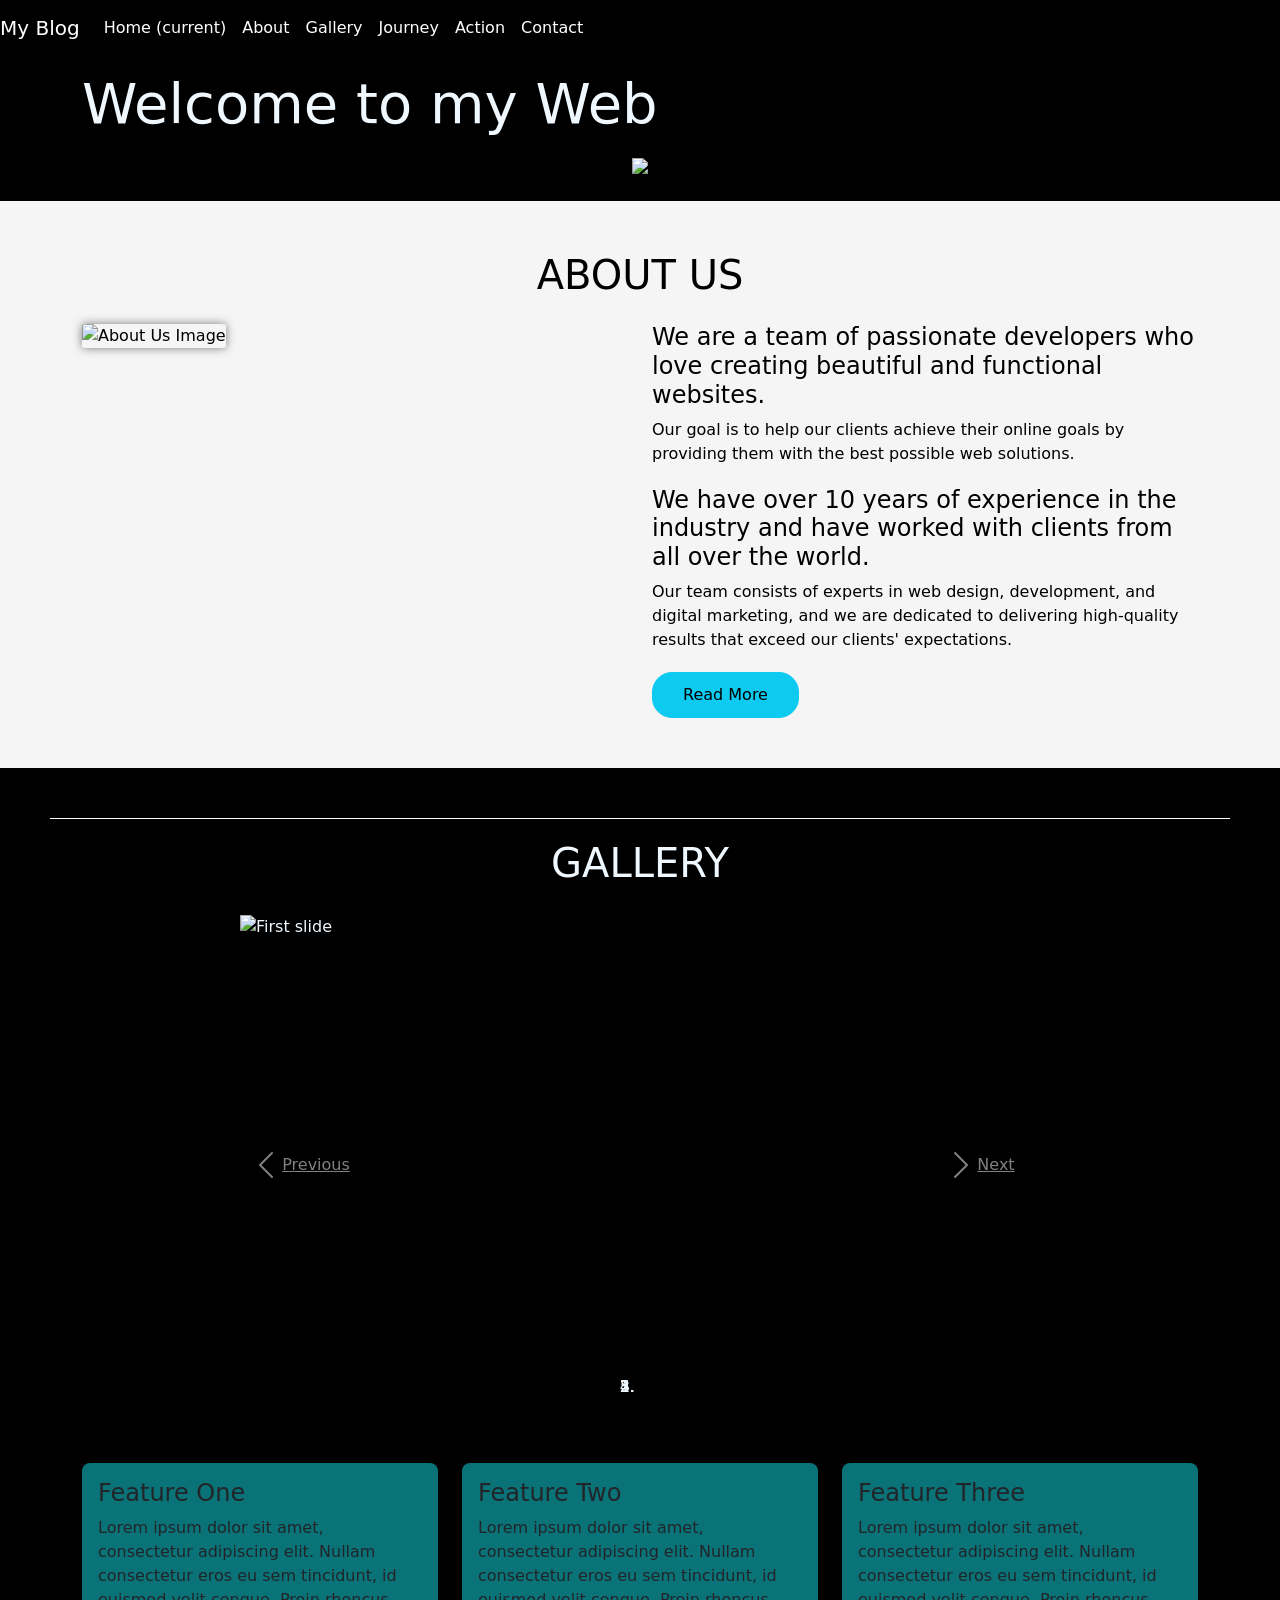
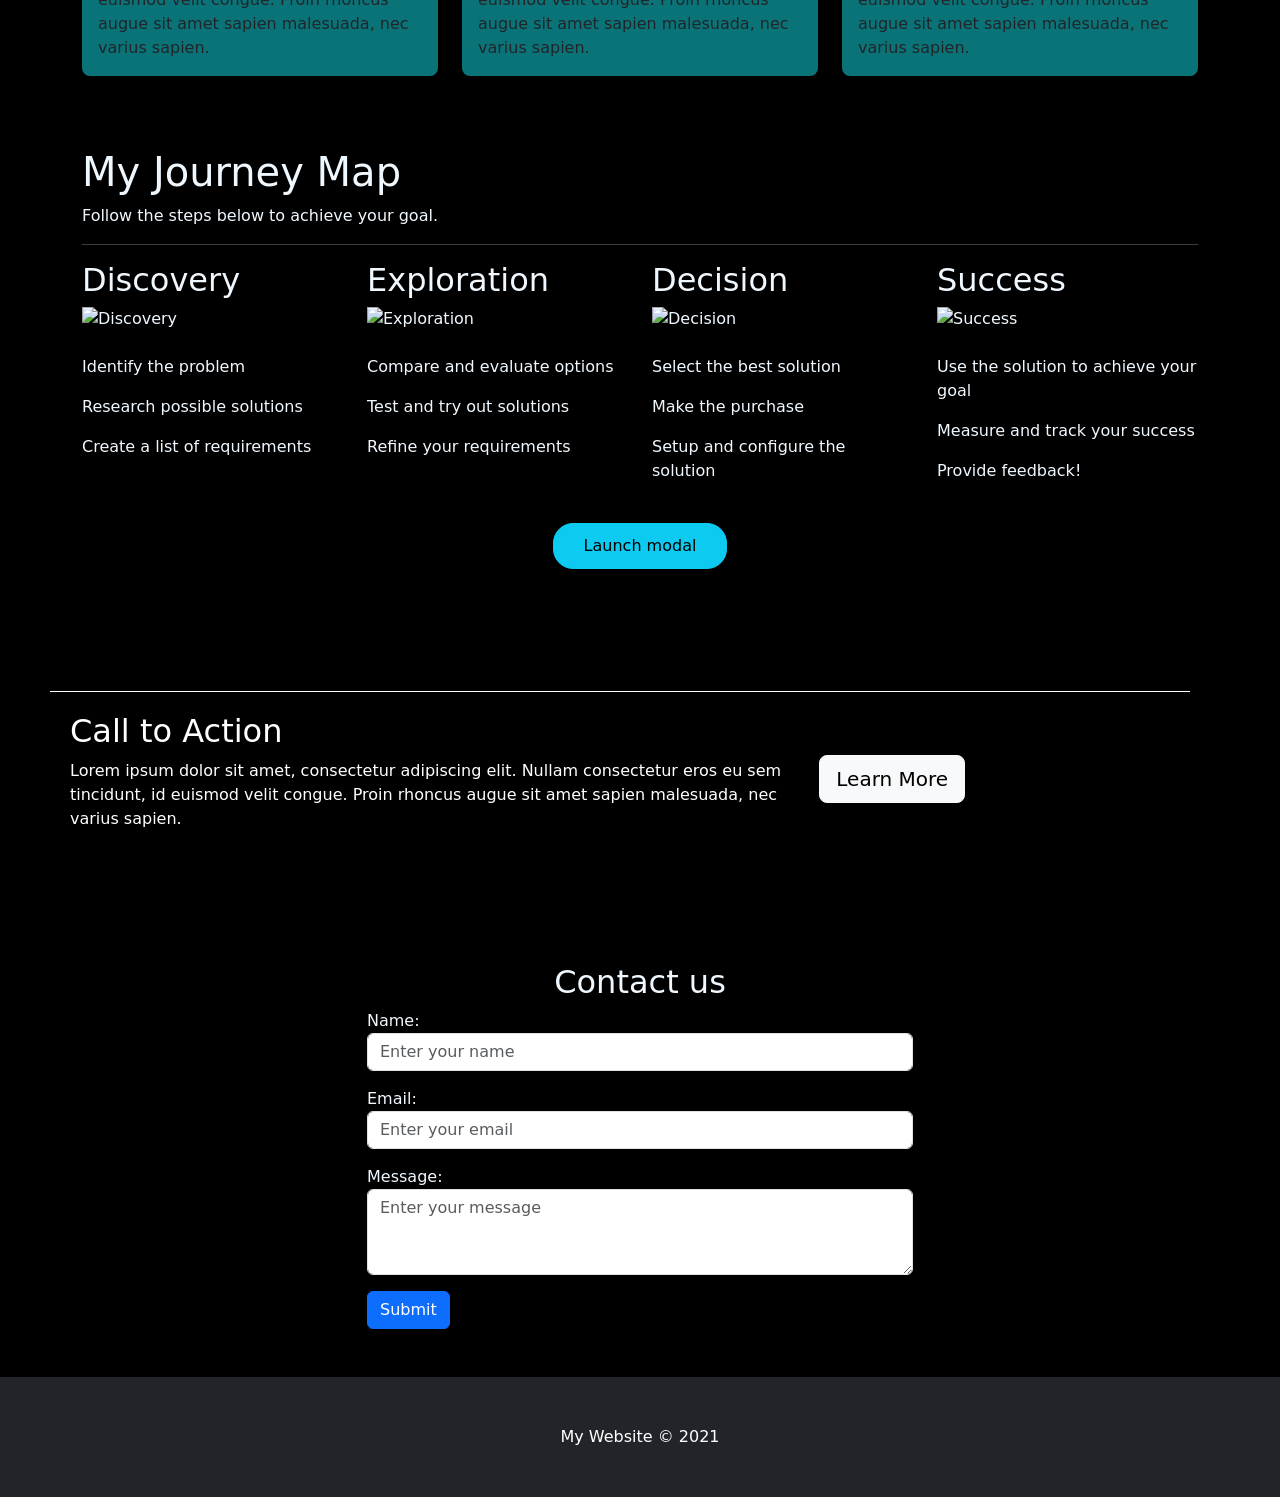
==== index.html @ b1f71b9b "Rename abc.html to index.html" ====
<!DOCTYPE html>
<html lang="en">
  <head>
    <!-- Required meta tags -->
    <meta charset="utf-8" />
    <meta
      name="viewport"
      content="width=device-width, initial-scale=1, shrink-to-fit=no"
    />

    <!-- Link to Bootstrap CSS file -->
    <link
      rel="stylesheet"
      href="https://stackpath.bootstrapcdn.com/bootstrap/5.0.0-alpha1/css/bootstrap.min.css"
    />

    <link rel="stylesheet" href="styles/styles.css" />
    <title>My Website</title>
  </head>
  <body>
    <!-- Navbar -->
    <nav class="navbar navbar-expand-lg text-white fixed-top">
      <a class="navbar-brand ml-4 text-white" href="#">My Blog</a>
      <button
        class="navbar-toggler"
        type="button"
        data-toggle="collapse"
        data-target="#navbarNav"
        aria-controls="navbarNav"
        aria-expanded="false"
        aria-label="Toggle navigation"
      >
        <span class="navbar-toggler-icon"></span>
      </button>
      <div class="collapse navbar-collapse" id="navbarNav">
        <ul class="navbar-nav ml-auto mr-4">
          <li class="nav-item active">
            <a class="nav-link text-white" href="#"
              >Home <span class="sr-only">(current)</span></a
            >
          </li>
          <li class="nav-item">
            <a class="nav-link text-white" href="#about">About</a>
          </li>
          <li class="nav-item">
            <a class="nav-link text-white" href="#gallery">Gallery</a>
          </li>
          <li class="nav-item">
            <a class="nav-link text-white" href="#journey">Journey</a>
          </li>
          <li class="nav-item">
            <a class="nav-link text-white" href="#action">Action</a>
          </li>
          <li class="nav-item">
            <a class="nav-link text-white" href="#contact">Contact</a>
          </li>
        </ul>
      </div>
    </nav>

    <!-- Jumbotron -->
    <div class="jumbotron jumbotron-fluid">
      <div class="container">
        <h1 class="display-4" id="webtitle"></h1>
        <p class="lead" id="plead"></p>
        <div class="text-center">
          <img src="images/bg.png" class="imger" />
        </div>
      </div>
    </div>

    <section class="about mt-4" id="about">
      <div class="container">
        <h1 class="text-center mb-4">ABOUT US</h1>
        <div class="row">
          <div class="col-12 col-md-6 about-image">
            <img src="https://picsum.photos/499/500" alt="About Us Image" />
          </div>
          <div class="col-12 col-md-6 about-text">
            <h4>
              We are a team of passionate developers who love creating beautiful
              and functional websites.
            </h4>
            <p>
              Our goal is to help our clients achieve their online goals by
              providing them with the best possible web solutions.
            </p>
            <h4>
              We have over 10 years of experience in the industry and have
              worked with clients from all over the world.
            </h4>
            <p>
              Our team consists of experts in web design, development, and
              digital marketing, and we are dedicated to delivering high-quality
              results that exceed our clients' expectations.
            </p>
            <div class="hidden-content">
              <h4>Our services include:</h4>
              <ul>
                <li>Website Design and Development</li>
                <li>E-Commerce Solutions</li>
                <li>Search Engine Optimization</li>
                <li>Social Media Marketing</li>
                <li>And More!</li>
              </ul>
            </div>
            <button class="btn btn-info" id="read-more-button">
              Read More
            </button>
          </div>
        </div>
      </div>
    </section>

    <h1 class="text-center bord" id="gallery">GALLERY</h1>

    <div
      id="carouselExampleIndicators"
      class="carousel slide"
      data-ride="carousel"
      style="max-width: 800px; margin: 0 auto"
    >
      <ol class="carousel-indicators">
        <li
          data-target="#carouselExampleIndicators"
          data-slide-to="0"
          class="active"
        ></li>
        <li data-target="#carouselExampleIndicators" data-slide-to="1"></li>
        <li data-target="#carouselExampleIndicators" data-slide-to="2"></li>
        <li data-target="#carouselExampleIndicators" data-slide-to="3"></li>
        <li data-target="#carouselExampleIndicators" data-slide-to="4"></li>
      </ol>
      <div class="carousel-inner">
        <div class="carousel-item active">
          <img
            class="d-block w-100"
            src="https://picsum.photos/1100/500"
            alt="First slide"
          />
        </div>
        <div class="carousel-item">
          <img
            class="d-block w-100"
            src="https://picsum.photos/1100/530"
            alt="Second slide"
          />
        </div>
        <div class="carousel-item">
          <img
            class="d-block w-100"
            src="https://picsum.photos/1100/540"
            alt="Third slide"
          />
        </div>
        <div class="carousel-item">
          <img
            class="d-block w-100"
            src="https://picsum.photos/1100/510"
            alt="Third slide"
          />
        </div>
        <div class="carousel-item">
          <img
            class="d-block w-100"
            src="https://picsum.photos/1100/520"
            alt="Third slide"
          />
        </div>
      </div>
      <a
        class="carousel-control-prev"
        href="#carouselExampleIndicators"
        role="button"
        data-slide="prev"
      >
        <span class="carousel-control-prev-icon" aria-hidden="true"></span>
        <span class="sr-only">Previous</span>
      </a>
      <a
        class="carousel-control-next"
        href="#carouselExampleIndicators"
        role="button"
        data-slide="next"
      >
        <span class="carousel-control-next-icon" aria-hidden="true"></span>
        <span class="sr-only">Next</span>
      </a>
    </div>

    <!-- Features -->
    <section class="py-5">
      <div class="container">
        <div class="row">
          <div class="col-lg-4 mb-4">
            <div class="card h-100 border-0 rounded-3 shadow-sm bg-dark">
              <div class="card-body">
                <h4 class="card-title">Feature One</h4>
                <p class="card-text">
                  Lorem ipsum dolor sit amet, consectetur adipiscing elit.
                  Nullam consectetur eros eu sem tincidunt, id euismod velit
                  congue. Proin rhoncus augue sit amet sapien malesuada, nec
                  varius sapien.
                </p>
              </div>
            </div>
          </div>
          <div class="col-lg-4 mb-4">
            <div class="card h-100 border-0 rounded-3 shadow-sm bg-dark">
              <div class="card-body">
                <h4 class="card-title">Feature Two</h4>
                <p class="card-text">
                  Lorem ipsum dolor sit amet, consectetur adipiscing elit.
                  Nullam consectetur eros eu sem tincidunt, id euismod velit
                  congue. Proin rhoncus augue sit amet sapien malesuada, nec
                  varius sapien.
                </p>
              </div>
            </div>
          </div>
          <div class="col-lg-4 mb-4">
            <div class="card h-100 border-0 rounded-3 shadow-sm bg-dark">
              <div class="card-body">
                <h4 class="card-title">Feature Three</h4>
                <p class="card-text">
                  Lorem ipsum dolor sit amet, consectetur adipiscing elit.
                  Nullam consectetur eros eu sem tincidunt, id euismod velit
                  congue. Proin rhoncus augue sit amet sapien malesuada, nec
                  varius sapien.
                </p>
              </div>
            </div>
          </div>
        </div>
      </div>
    </section>

    <div class="container journey mb-4" id="journey">
      <div class="row">
        <div class="col-md-12">
          <h1>My Journey Map</h1>
          <p>Follow the steps below to achieve your goal.</p>
          <hr />
        </div>
      </div>

      <div class="row">
        <div class="col-md-3">
          <h2>Discovery</h2>
          <img
            src="https://picsum.photos/300/300"
            alt="Discovery"
            class="mb-4"
          />
          <p>Identify the problem</p>
          <p>Research possible solutions</p>
          <p>Create a list of requirements</p>
        </div>

        <div class="col-md-3">
          <h2>Exploration</h2>
          <img
            src="https://picsum.photos/300/301"
            alt="Exploration"
            class="mb-4"
          />
          <p>Compare and evaluate options</p>
          <p>Test and try out solutions</p>
          <p>Refine your requirements</p>
        </div>

        <div class="col-md-3">
          <h2>Decision</h2>
          <img
            src="https://picsum.photos/300/299"
            alt="Decision"
            class="mb-4"
          />
          <p>Select the best solution</p>
          <p>Make the purchase</p>
          <p>Setup and configure the solution</p>
        </div>

        <div class="col-md-3">
          <h2>Success</h2>
          <img src="https://picsum.photos/300/302" alt="Success" class="mb-4" />
          <p>Use the solution to achieve your goal</p>
          <p>Measure and track your success</p>
          <p>Provide feedback!</p>
        </div>
      </div>
    </div>

    <!-- Button to trigger the modal -->
    <div class="d-flex justify-content-center mb-4">
      <button
        type="button"
        class="btn btn-info"
        data-toggle="modal"
        data-target="#myModal"
      >
        Launch modal
      </button>
    </div>

    <!-- Modal -->
    <div
      class="modal fade"
      id="myModal"
      tabindex="-1"
      role="dialog"
      aria-labelledby="exampleModalLabel"
      aria-hidden="true"
    >
      <div class="modal-dialog" role="document">
        <div class="modal-content">
          <div class="modal-header">
            <h5 class="modal-title" id="exampleModalLabel">Modal title</h5>
            <button
              type="button"
              class="close"
              data-dismiss="modal"
              aria-label="Close"
            >
              <span aria-hidden="true">&times;</span>
            </button>
          </div>
          <div class="modal-body">Modal content goes here</div>
          <div class="modal-footer">
            <button
              type="button"
              class="btn btn-secondary"
              data-dismiss="modal"
            >
              Close
            </button>
            <button type="button" class="btn btn-primary">Save changes</button>
          </div>
        </div>
      </div>
    </div>

    <!-- Call to Action -->
    <section class="bg-black text-white py-5" id="action">
      <div class="container bord">
        <div class="row">
          <div class="col-md-8">
            <h2>Call to Action</h2>
            <p>
              Lorem ipsum dolor sit amet, consectetur adipiscing elit. Nullam
              consectetur eros eu sem tincidunt, id euismod velit congue. Proin
              rhoncus augue sit amet sapien malesuada, nec varius sapien.
            </p>
          </div>
          <div class="col-md-4 d-flex align-items-center">
            <button type="button" class="btn btn-lg btn-light btn-block">
              Learn More
            </button>
          </div>
        </div>
      </div>
    </section>

    <section id="contact">
      <div class="container mt-5 mb-5">
        <div class="row">
          <div class="col-md-6 mx-auto">
            <h2 class="text-center">Contact us</h2>
            <form>
              <div class="form-group">
                <label for="name">Name:</label>
                <input
                  type="text"
                  class="form-control mb-3"
                  id="name"
                  placeholder="Enter your name"
                />
              </div>
              <div class="form-group">
                <label for="email">Email:</label>
                <input
                  type="email"
                  class="form-control mb-3"
                  id="email"
                  placeholder="Enter your email"
                />
              </div>
              <div class="form-group">
                <label for="message">Message:</label>
                <textarea
                  class="form-control mb-3"
                  id="message"
                  rows="3"
                  placeholder="Enter your message"
                ></textarea>
              </div>
              <button type="submit" class="btn btn-primary">Submit</button>
            </form>
          </div>
        </div>
      </div>
    </section>

    <!-- Footer -->
    <footer class="py-5 bg-dark">
      <div class="container">
        <p class="m-0 text-center text-white">My Website &copy; 2021</p>
      </div>
    </footer>

    <!-- Link to Bootstrap JS file (put it at the end of the body) -->
    <script src="https://stackpath.bootstrapcdn.com/bootstrap/5.0.0-alpha1/js/bootstrap.min.js"></script>
  </body>
  <script>
    function typeText(d, text, delay, index) {
      var char = text.charAt(index);
      var $span = document.createElement("span");
      $span.textContent = char;
      d.appendChild($span);
      index++;
      if (index < text.length) {
        setTimeout(function () {
          typeText(d, text, delay, index);
        }, delay);
      }
    }

    typeText(
      document.getElementById("webtitle"),
      "Welcome to my Web Page!",
      100,
      0
    );
    setTimeout(function () {
      typeText(
        document.getElementById("plead"),
        "A ChatGPT-sourced website",
        50,
        0
      );
    }, 4000);

    const readMoreButton = document.getElementById("read-more-button");
    const hiddenContent = document.querySelector(".hidden-content");

    readMoreButton.addEventListener("click", () => {
      if (hiddenContent.style.display === "none") {
        hiddenContent.style.display = "block";
        readMoreButton.textContent = "Read Less";
      } else {
        hiddenContent.style.display = "none";
        readMoreButton.textContent = "Read More";
      }
    });
  </script>
</html>
---- styles/styles.css ----
body {
  padding-top: 70px;
  color: aliceblue;
  background: black;
}

.d-block {
  height: 500px;
}

.imger {
  max-width: 1000px;
  width: 100%;
  height: auto;
}

.bord {
  margin-top: 50px;
  border-top: 1px solid white;
  margin-left: 50px;
  margin-right: 50px;
  padding: 20px;
}

.card {
  background: linear-gradient(to bottom, #0a7378, #0a7378);
  border-radius: 20px;
}

.navbar {
  background: black;
}

.about {
  background-color: #f5f5f5;
  padding: 50px 0;
  color: black;
}

.about h2 {
  text-align: center;
  margin-bottom: 50px;
}

.about-image img {
  width: 80%;
  border-radius: 5%;
  box-shadow: 0 0 10px rgba(0, 0, 0, 0.5);
}

.about-text p {
  margin-bottom: 20px;
}

.hidden-content {
  display: none;
  margin-top: 20px;
  padding-left: 20px;
}

.hidden-content ul {
  list-style: disc;
  margin-left: 20px;
}

.btn-info {
  border-radius: 20px;
  padding: 10px 30px;
  font-size: 16px;
  transition: all 0.2s ease-in-out;
}

.btn-info:hover {
  background-color: #067f7b;
  border-color: #067f7b;
  color: #fff;
}

@media (max-width: 767px) {
  .about-image {
    margin-bottom: 30px;
  }
}
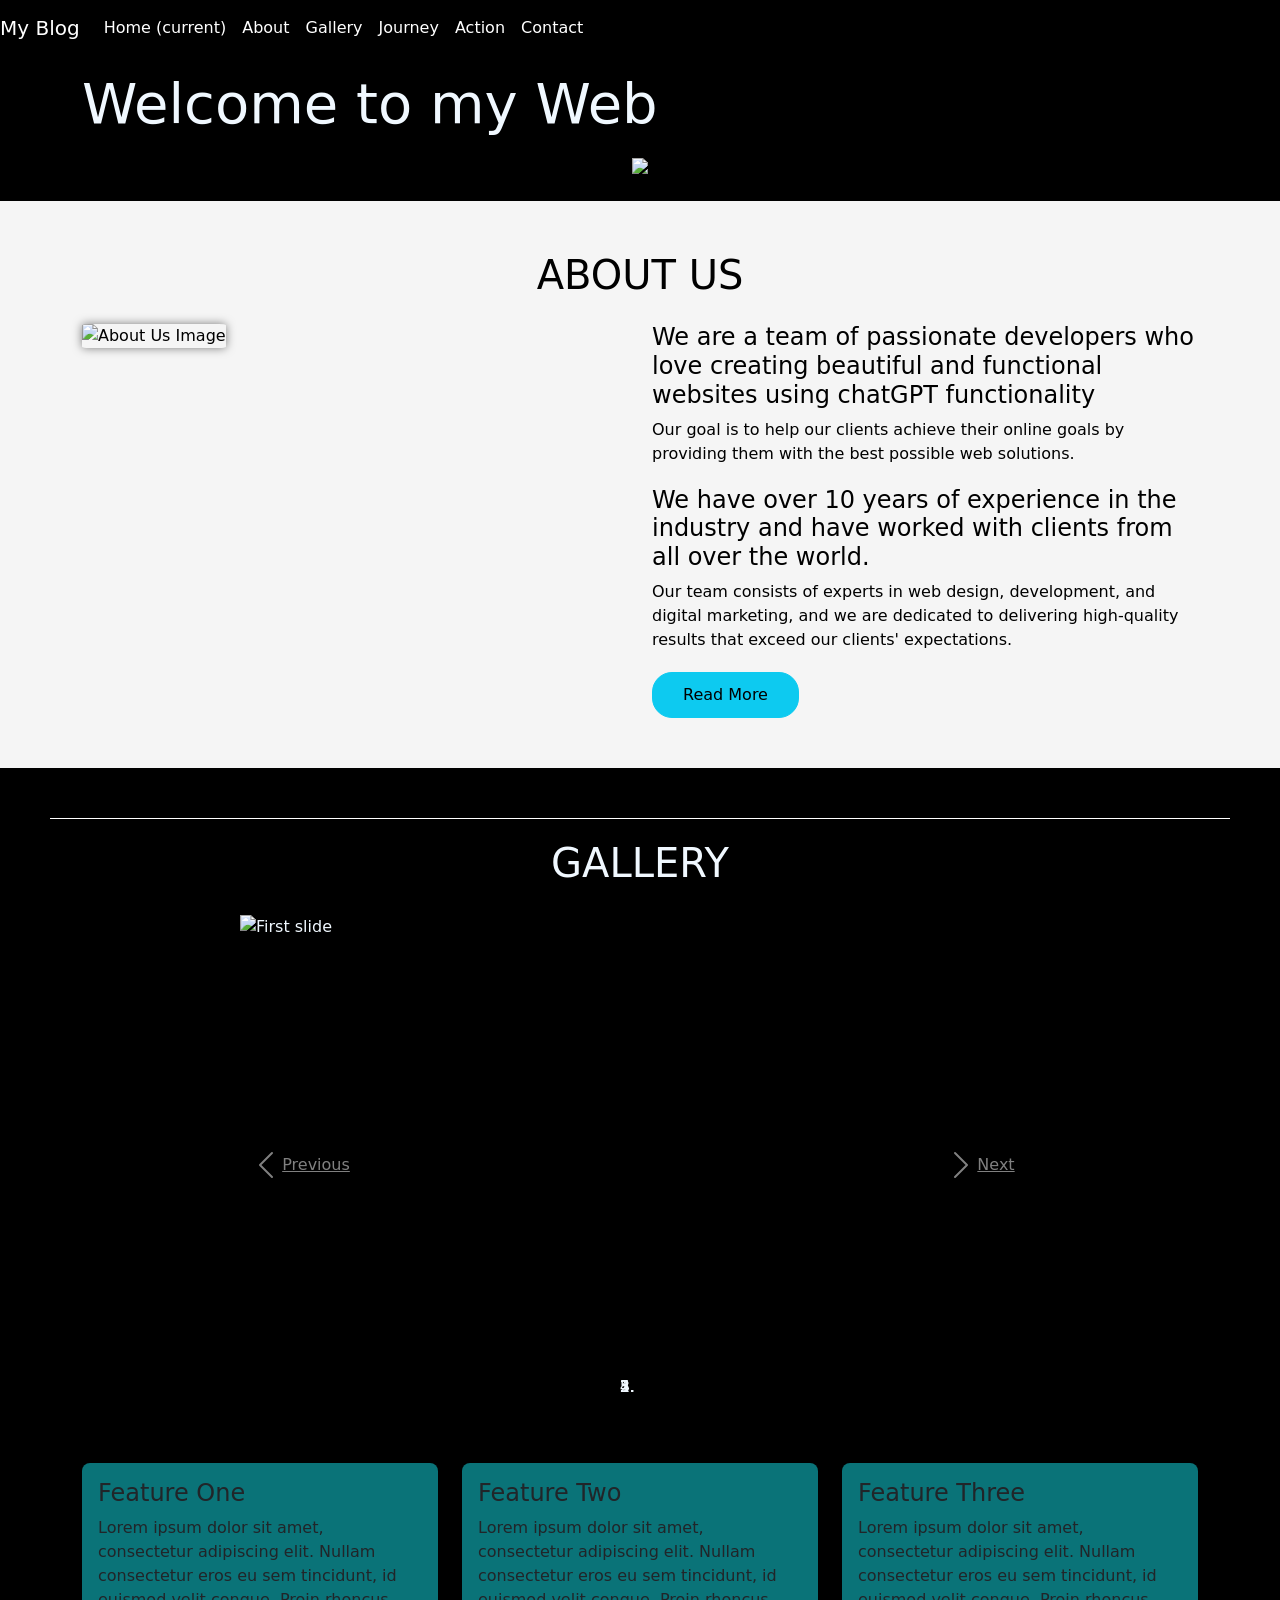
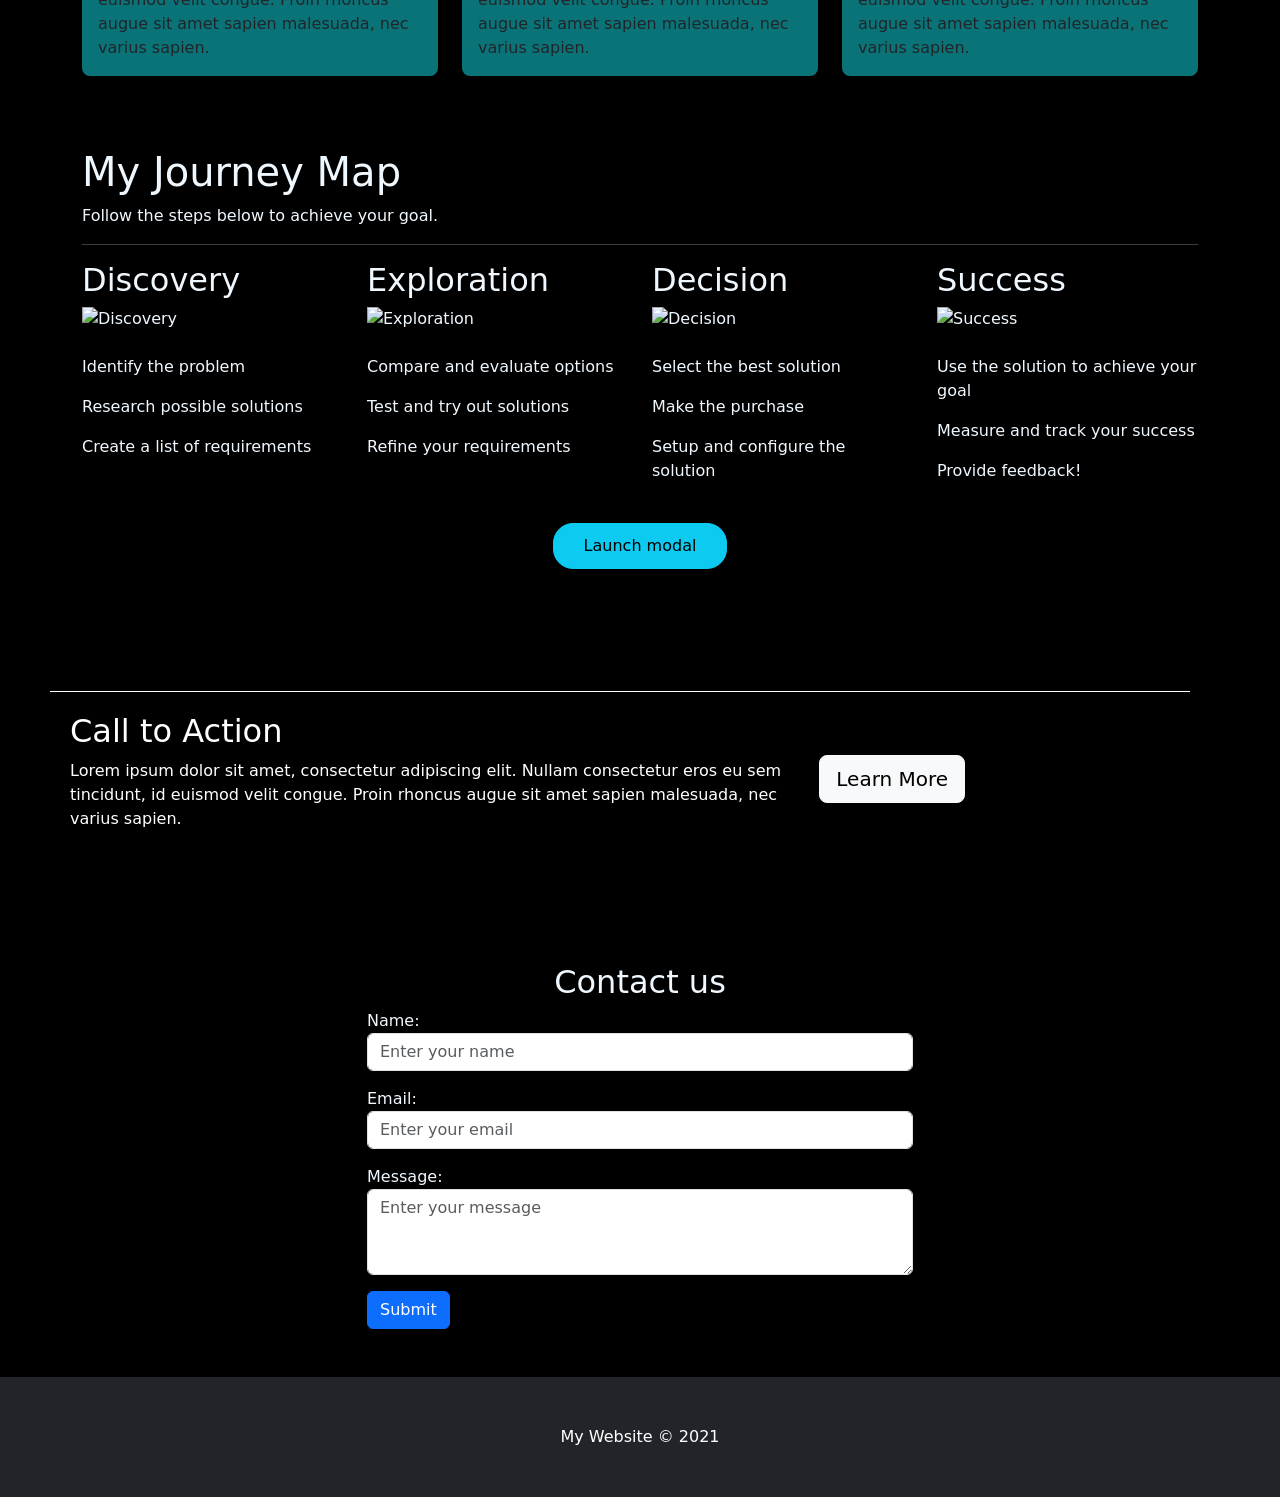
==== commit 8764929d: "Update index.html" ====
--- a/index.html
+++ b/index.html
@@ -79,7 +79,7 @@
           <div class="col-12 col-md-6 about-text">
             <h4>
               We are a team of passionate developers who love creating beautiful
-              and functional websites.
+              and functional websites using chatGPT functionality
             </h4>
             <p>
               Our goal is to help our clients achieve their online goals by
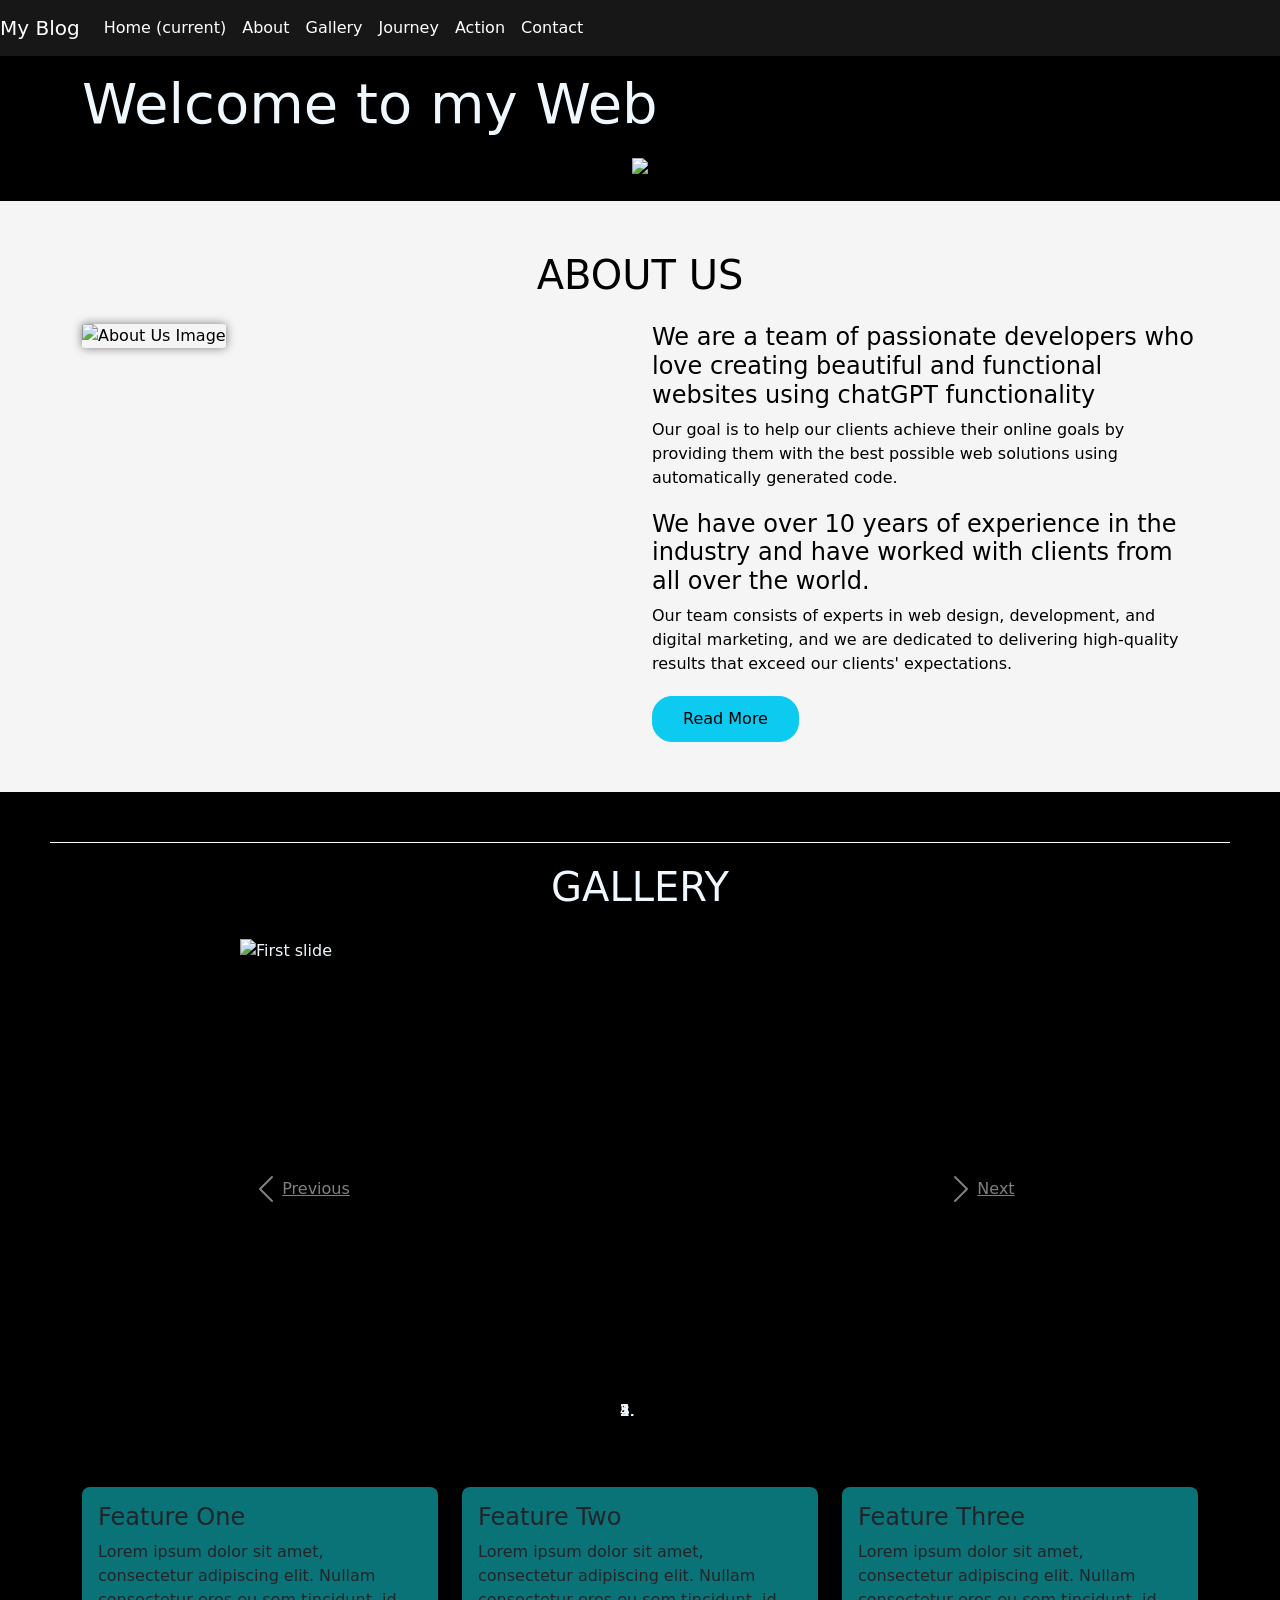
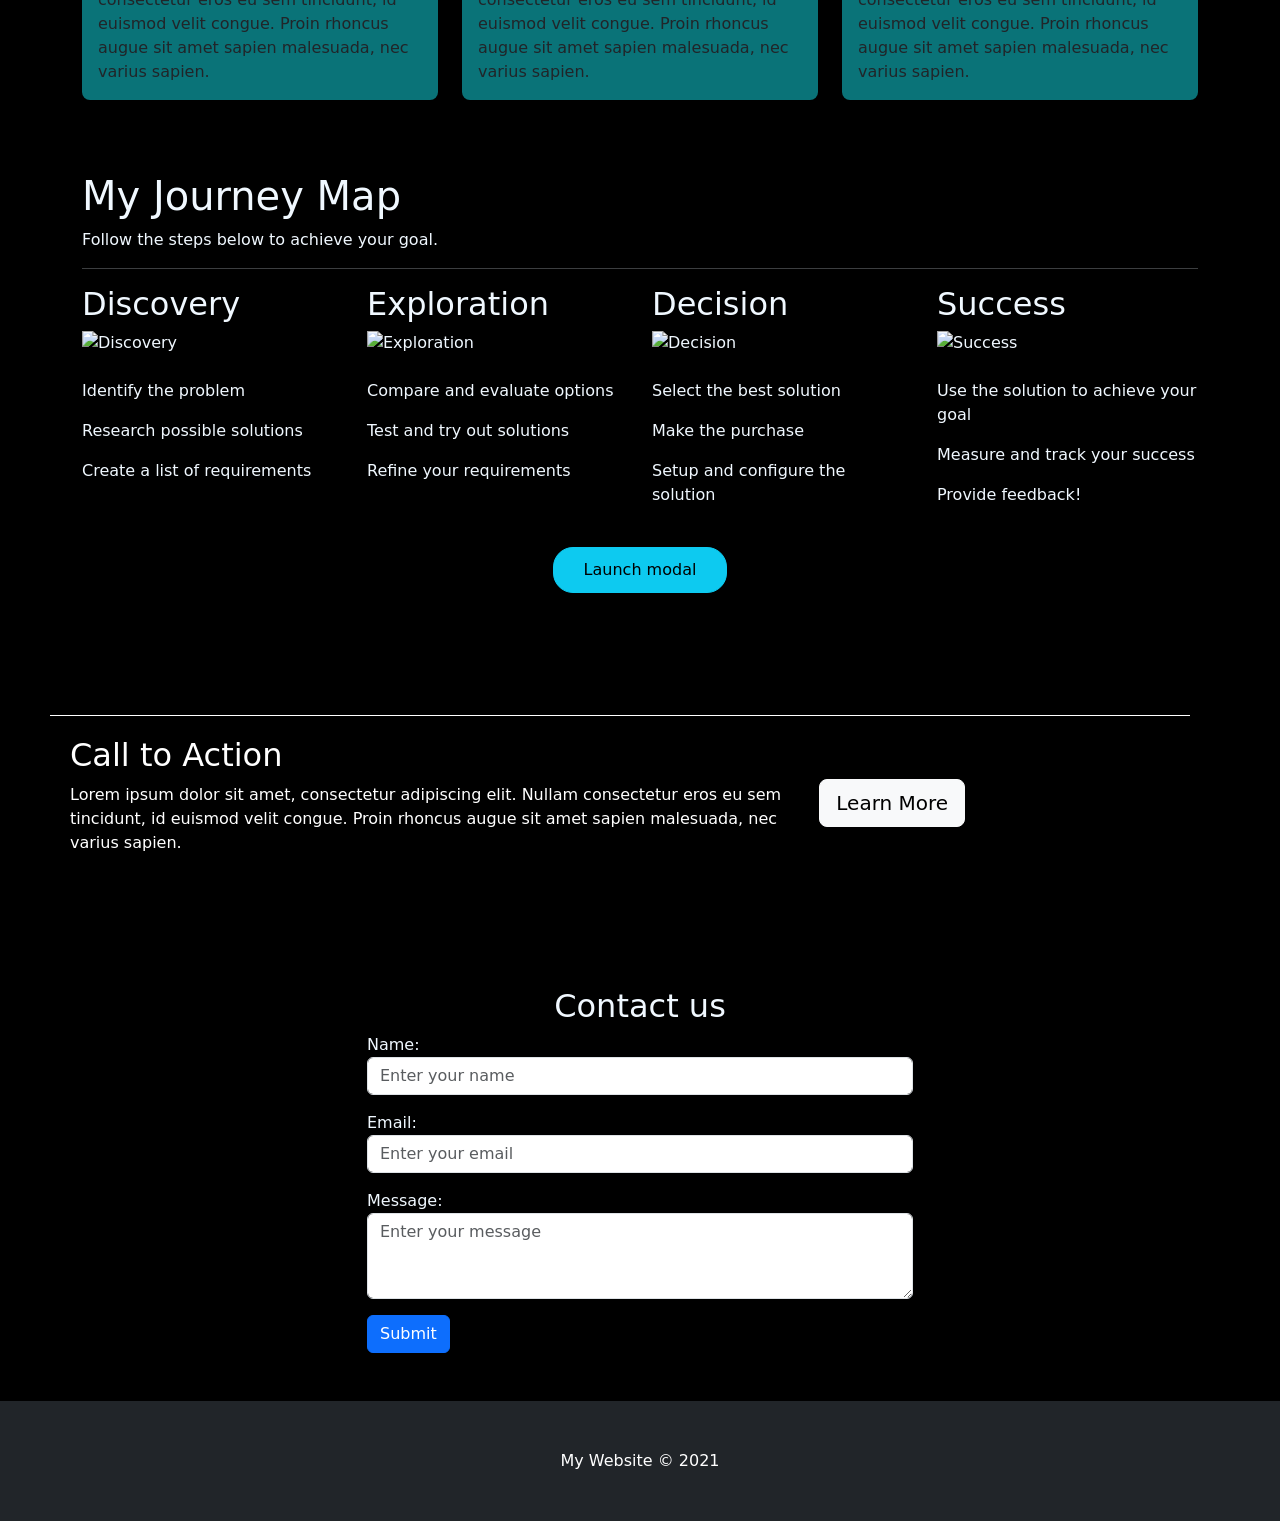
==== commit 89ffd711: "Update index.html" ====
--- a/index.html
+++ b/index.html
@@ -83,7 +83,7 @@
             </h4>
             <p>
               Our goal is to help our clients achieve their online goals by
-              providing them with the best possible web solutions.
+              providing them with the best possible web solutions using automatically generated code.
             </p>
             <h4>
               We have over 10 years of experience in the industry and have
--- a/styles/styles.css
+++ b/styles/styles.css
@@ -28,7 +28,7 @@
 }
 
 .navbar {
-  background: black;
+  background: #171717;
 }
 
 .about {
